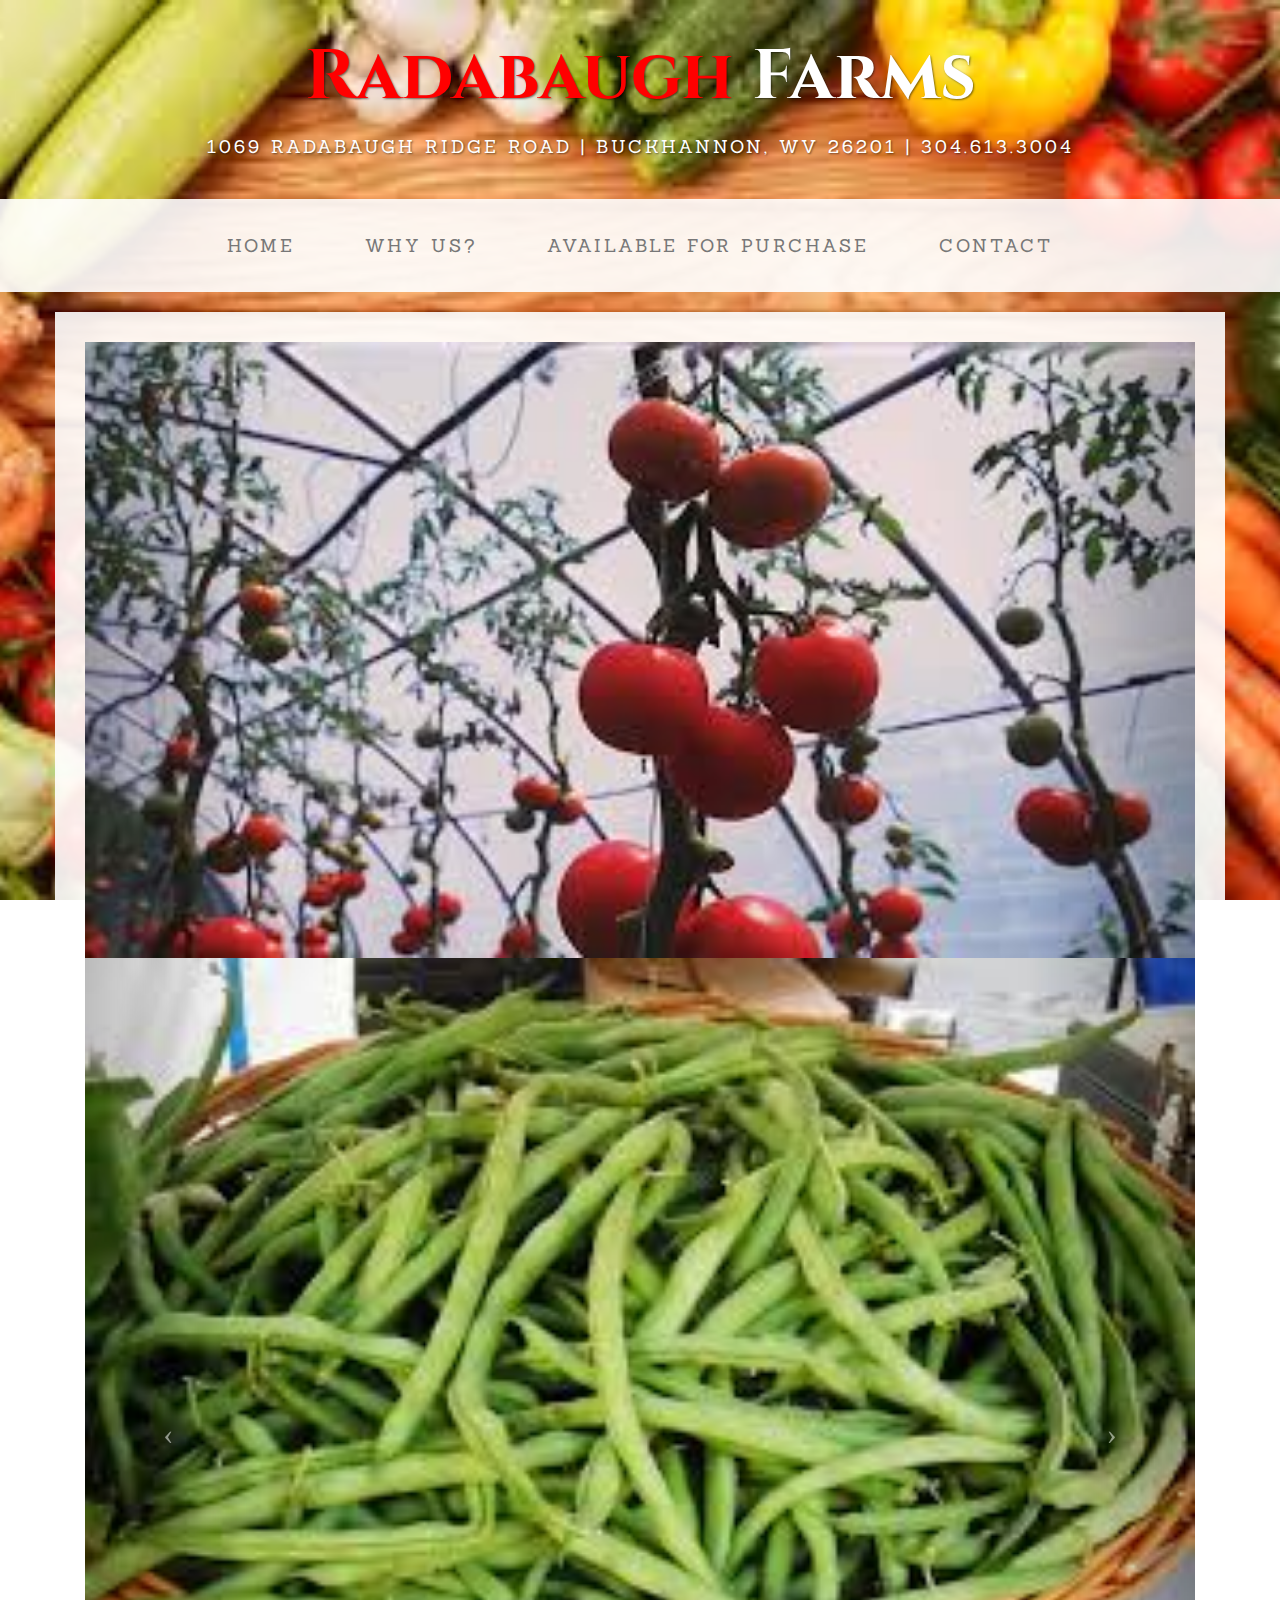
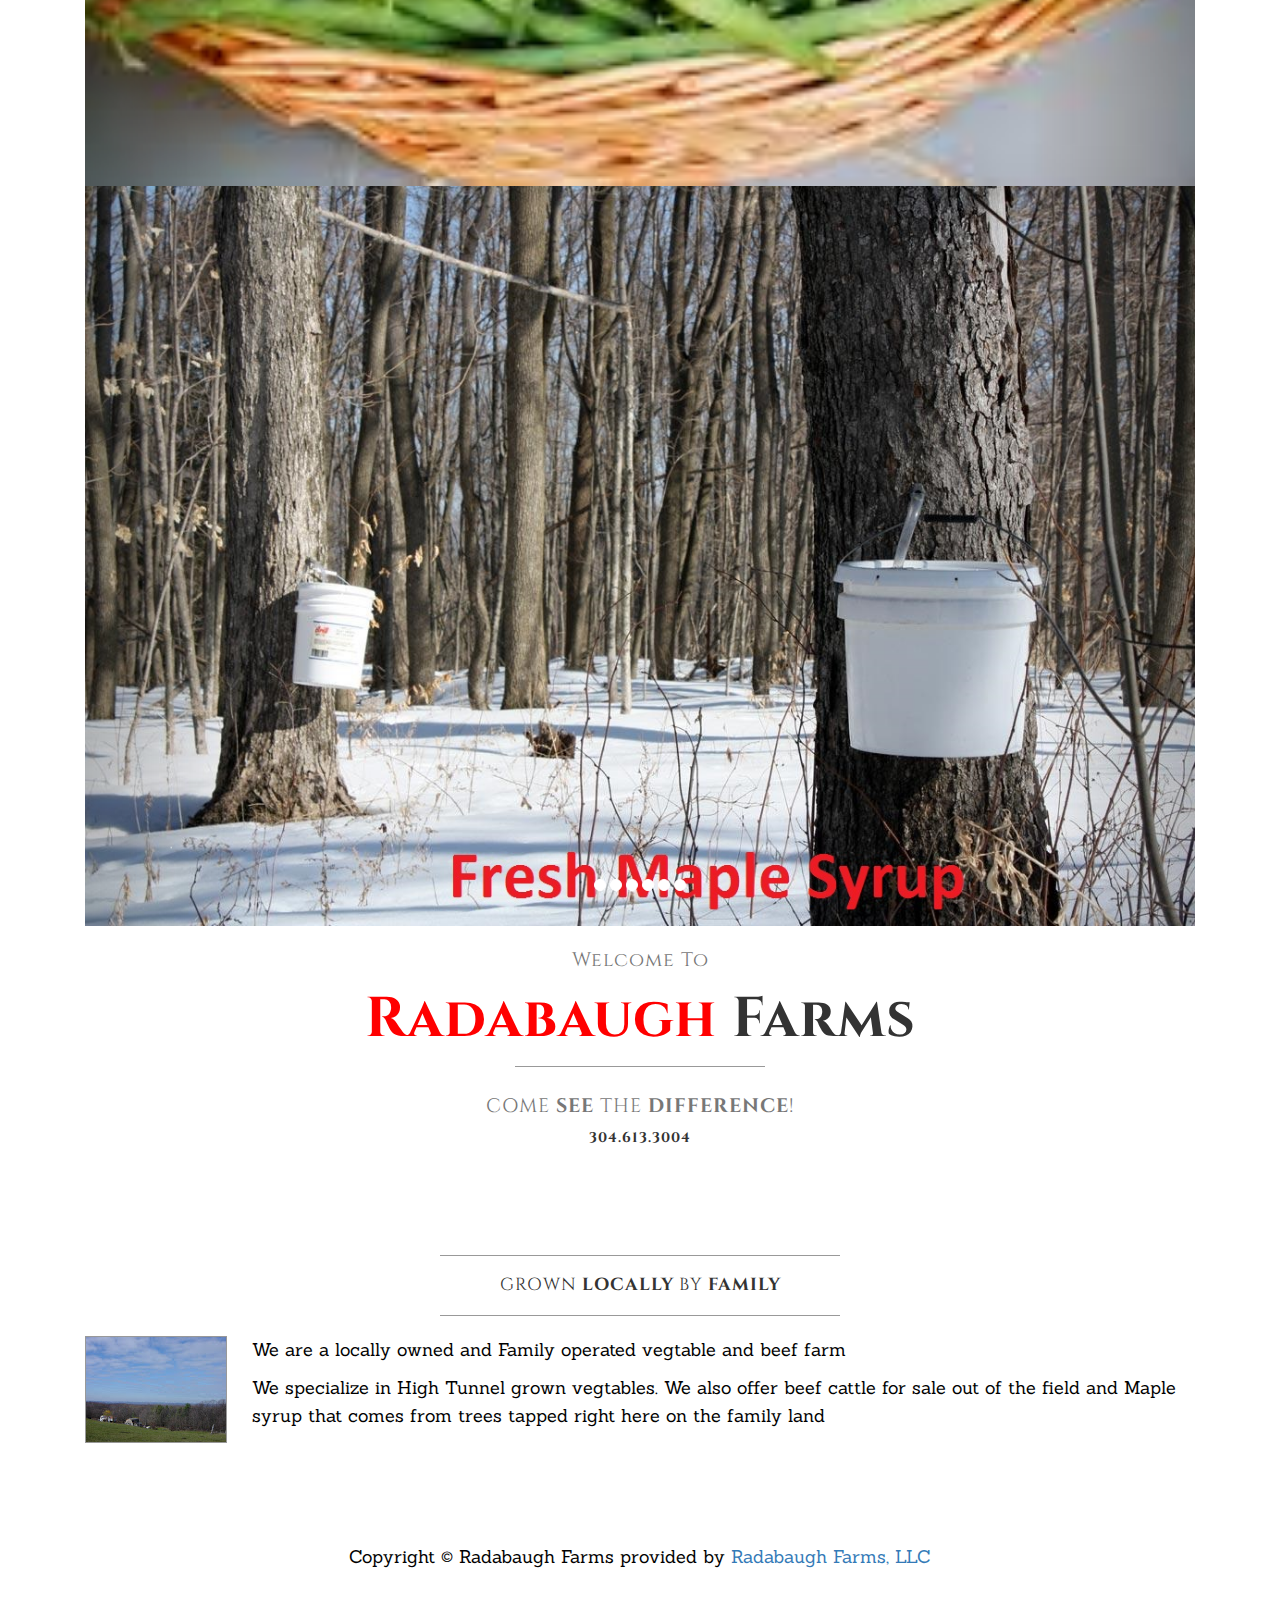
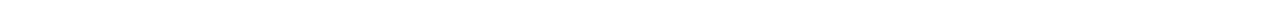
==== html/index.html @ 0bf293b7 "updating carousel indicators" ====
<!DOCTYPE html>
<html lang="en">

<head>

    <meta charset="utf-8">
    <meta http-equiv="X-UA-Compatible" content="IE=edge">
    <meta name="viewport" content="width=device-width, initial-scale=1">
    <meta name="description" content="">
    <meta name="author" content="">

    <title>Radabaugh Farms - Home</title>

    <!-- Bootstrap Core CSS -->
    <link href="css/bootstrap.min.css" rel="stylesheet">

    <!-- Custom CSS -->
    <link href="css/business-casual.css" rel="stylesheet">

    <!-- Fonts -->
    <link href='http://fonts.googleapis.com/css?family=Cinzel' rel='stylesheet' type='text/css'>
    <link href='http://fonts.googleapis.com/css?family=Sanchez' rel='stylesheet' type='text/css'>

    <!-- HTML5 Shim and Respond.js IE8 support of HTML5 elements and media queries -->
    <!-- WARNING: Respond.js doesn't work if you view the page via file:// -->
    <!--[if lt IE 9]>
        <script src="https://oss.maxcdn.com/libs/html5shiv/3.7.0/html5shiv.js"></script>
        <script src="https://oss.maxcdn.com/libs/respond.js/1.4.2/respond.min.js"></script>
    <![endif]-->

</head>

<body>

    <div class="brand"><font color="red">Radabaugh</font> Farms</div>
    <div class="address-bar">1069 Radabaugh Ridge Road | Buckhannon, WV 26201 | 304.613.3004</div>

    <!-- Navigation -->
    <nav class="navbar navbar-default" role="navigation">
        <div class="container">
            <!-- Brand and toggle get grouped for better mobile display -->
            <div class="navbar-header">
                <button type="button" class="navbar-toggle" data-toggle="collapse" data-target="#bs-example-navbar-collapse-1">
                    <span class="sr-only">Toggle navigation</span>
                    <span class="icon-bar"></span>
                    <span class="icon-bar"></span>
                    <span class="icon-bar"></span>
                </button>
                <!-- navbar-brand is hidden on larger screens, but visible when the menu is collapsed -->
                <a class="navbar-brand" href="index.html"><font color="red">Radabaugh</font> <font color="black">Farms</font></a>
            </div>
            <!-- Collect the nav links, forms, and other content for toggling -->
            <div class="collapse navbar-collapse" id="bs-example-navbar-collapse-1">
                <ul class="nav navbar-nav">
                    <li>
                        <a href="index.html">Home</a>
                    </li>
                    <li>
                        <a href="whyus.html">Why Us?</a>
                    </li>
                    <li>
                        <a href="CurrentProducts.html">Available for Purchase</a>
                    </li>
                    <li>
                        <a href="contact.html">Contact</a>
                    </li>
                </ul>
            </div>
            <!-- /.navbar-collapse -->
        </div>
        <!-- /.container -->
    </nav>

    <div class="container">

        <div class="row">
            <div class="box">
                <div class="col-lg-12 text-center">
                    <div id="carousel-example-generic" class="carousel slide">
                        <!-- Indicators -->
                        <ol class="carousel-indicators hidden-xs">
                            <li data-target="High Tunnel Tomatoes" data-slide-to="0" class="active"></li>
                            <li data-target="Basket of Green Beans" data-slide-to="1" class="active"></li>
                            <li data-target="Maple Syrup Buckets" data-slide-to="2" class="active"></li>
                            <li data-target="Plants Growing" data-slide-to="3" class="active"></li>
			                <li data-target="Plants Growing" data-slide-to="4" class="active"></li>
                            <li data-target="Plants Growing" data-slide-to="5" class="active"></li>
                        </ol>

                        <!-- Wrapper for slides -->
                        <div class="carousel-inner">
                            <div class="item active">
                                <img class="img-responsive img-full" src="img/httomato.jpg" alt="">
                            </div>
                            <div class="item active">
                                <img class="img-responsive img-full" src="img/greenbeans basket.jpg" alt="">
                            </div>
                            <div class="item active">
                                <img class="img-responsive img-full" src="img/maple_syrup_buckets.jpg" alt="">
                            </div>
			                <div class="itemactive">
                                <img class="img-responsive img-full" src="img/PlantsGrowing1.jpg" alt="">
                            </div>
                            <div class="item active">
                                <img class="img-responsive img-full" src="img/PlantsGrowing2.jpg" alt="">
                            </div>
                            <div class="item active">
                                <img class="img-responsive img-full" src="img/PlantsGrowing3.jpg" alt="">
                            </div>
                        </div>

                        <!-- Controls -->
                        <a class="left carousel-control" href="#carousel-example-generic" data-slide="prev">
                            <span class="icon-prev"></span>
                        </a>
                        <a class="right carousel-control" href="#carousel-example-generic" data-slide="next">
                            <span class="icon-next"></span>
                        </a>
                    </div>
                    <h2 class="brand-before">
                        <small>Welcome to</small>
                    </h2>
                    <h1 class="brand-name"><font color="red">Radabaugh</font> Farms</h1>
                    <hr class="tagline-divider">
                    <h2>
                        <small>Come <strong> See </strong>the <strong>difference</strong>!
                        </small>
                    </h2>
		    <h5>304.613.3004</h5>
                </div>
            </div>
        </div>

        <div class="row">
            <div class="box">
                <div class="col-lg-12">
                    <hr>
                    <h2 class="intro-text text-center">Grown <strong>Locally</strong> by <strong>Family</strong> 
                       </h2> 
		    <hr>
                    <img class="img-responsive img-border img-left" src="img/Farm-from-the-hill.jpg" alt="">
                    <hr class="visible-xs">
                    <p>We are a locally owned and Family operated vegtable and beef farm</p>
                    <p>We specialize in High Tunnel grown vegtables.  We also offer beef cattle for sale out of the field and Maple syrup that comes from trees tapped right here on the family land</p>
                </div>
            </div>
        </div>

    </div>
    <!-- /.container -->

    <footer>
        <div class="container">
            <div class="row">
                <div class="col-lg-12 text-center">
                    <p>Copyright &copy; Radabaugh Farms provided by <a href="http://www.radabaughfarms.com">Radabaugh Farms, LLC</a></p>
                </div>
            </div>
        </div>
    </footer>

    <!-- jQuery -->
    <script src="js/jquery.js"></script>

    <!-- Bootstrap Core JavaScript -->
    <script src="js/bootstrap.min.js"></script>

    <!-- Script to Activate the Carousel -->
    <script>
    $('.carousel').carousel({
        interval: 5000 //changes the speed
    })
    </script>
    
    <!-- Google Analyitcs -->
    <script>
  (function(i,s,o,g,r,a,m){i['GoogleAnalyticsObject']=r;i[r]=i[r]||function(){
  (i[r].q=i[r].q||[]).push(arguments)},i[r].l=1*new Date();a=s.createElement(o),
  m=s.getElementsByTagName(o)[0];a.async=1;a.src=g;m.parentNode.insertBefore(a,m)
  })(window,document,'script','//www.google-analytics.com/analytics.js','ga');

  ga('create', 'UA-60978435-1', 'auto');
  ga('send', 'pageview');

</script>

</body>

</html>
---- html/css/business-casual.css ----
/*!
 * Start Bootstrap - Business Casual Bootstrap Theme (http://startbootstrap.com)
 * Code licensed under the Apache License v2.0.
 * For details, see http://www.apache.org/licenses/LICENSE-2.0.
 */

body {
    /*font-family: "Open Sans","Helvetica Neue",Helvetica,Arial,sans-serif;*/
    font-family: 'Sanchez', serif;
    background: url('../img/rfbg.jpg') no-repeat center center fixed;
    -webkit-background-size: cover;
    -moz-background-size: cover;
    background-size: cover;
    -o-background-size: cover;
}

h1,
h2,
h3,
h4,
h5,
h6 {
    text-transform: uppercase;
    /*-font-family: "Josefin Slab","Helvetica Neue",Helvetica,Arial,sans-serif;*/
    font-family: 'Cinzel', serif;
    font-weight: 700;
    letter-spacing: 1px;
}

p {
    font-size: 1.25em;
    line-height: 1.6;
    color: #000;
}

hr {
    max-width: 400px;
    border-color: #999999;
}

.brand,
.address-bar {
    display: none;
}

.navbar-brand {
    text-transform: uppercase;
    font-weight: 900;
    letter-spacing: 2px;
}

.navbar-nav {
    text-transform: uppercase;
    font-weight: 400;
    letter-spacing: 3px;
}

.img-full {
    min-width: 100%;
}

.brand-before,
.brand-name {
    text-transform: capitalize;
}

.brand-before {
    margin: 15px 0;
}

.brand-name {
    margin: 0;
    font-size: 4em;
}

.tagline-divider {
    margin: 15px auto 3px;
    max-width: 250px;
    border-color: #999999;
}

.box {
    margin-bottom: 20px;
    padding: 30px 15px;
    background: #fff;
    background: rgba(255,255,255,0.9);
}

.intro-text {
    text-transform: uppercase;
    font-size: 1.25em;
    font-weight: 400;
    letter-spacing: 1px;
}

.img-border {
    float: none;
    margin: 0 auto 0;
    border: #999999 solid 1px;
}

.img-left {
    float: none;
    margin: 0 auto 0;
}

footer {
    background: #fff;
    background: rgba(255,255,255,0.9);
}

footer p {
    margin: 0;
    padding: 50px 0;
}

@media screen and (min-width:768px) {
    .brand {
        display: inherit;
        margin: 0;
        padding: 30px 0 10px;
        text-align: center;
        text-shadow: 1px 1px 2px rgba(0,0,0,0.5);
        /*font-family: "Josefin Slab","Helvetica Neue",Helvetica,Arial,sans-serif;*/
	font-family: 'Cinzel', serif;
        font-size: 5em;
        font-weight: 700;
        line-height: normal;
        color: #fff;
    }

    .top-divider {
        margin-top: 0;
    }

    .img-left {
        float: left;
        margin-right: 25px;
    }

    .address-bar {
        display: inherit;
        margin: 0;
        padding: 0 0 40px;
        text-align: center;
        text-shadow: 1px 1px 2px rgba(0,0,0,0.5);
        text-transform: uppercase;
        font-size: 1.25em;
        font-weight: 400;
        letter-spacing: 3px;
        color: #fff;
    }

    .navbar {
        border-radius: 0;
    }

    .navbar-header {
        display: none;
    }

    .navbar {
        min-height: 0;
    }

    .navbar-default {
        border: none;
        background: #fff;
        background: rgba(255,255,255,0.9);
    }

    .nav>li>a {
        padding: 35px;
    }

    .navbar-nav>li>a {
        line-height: normal;
    }

    .navbar-nav {
        display: table;
        float: none;
        margin: 0 auto;
        table-layout: fixed;
        font-size: 1.25em;
    }
}

@media screen and (min-width:1200px) {
    .box:after {
        content: '';
        display: table;
        clear: both;
    }
}
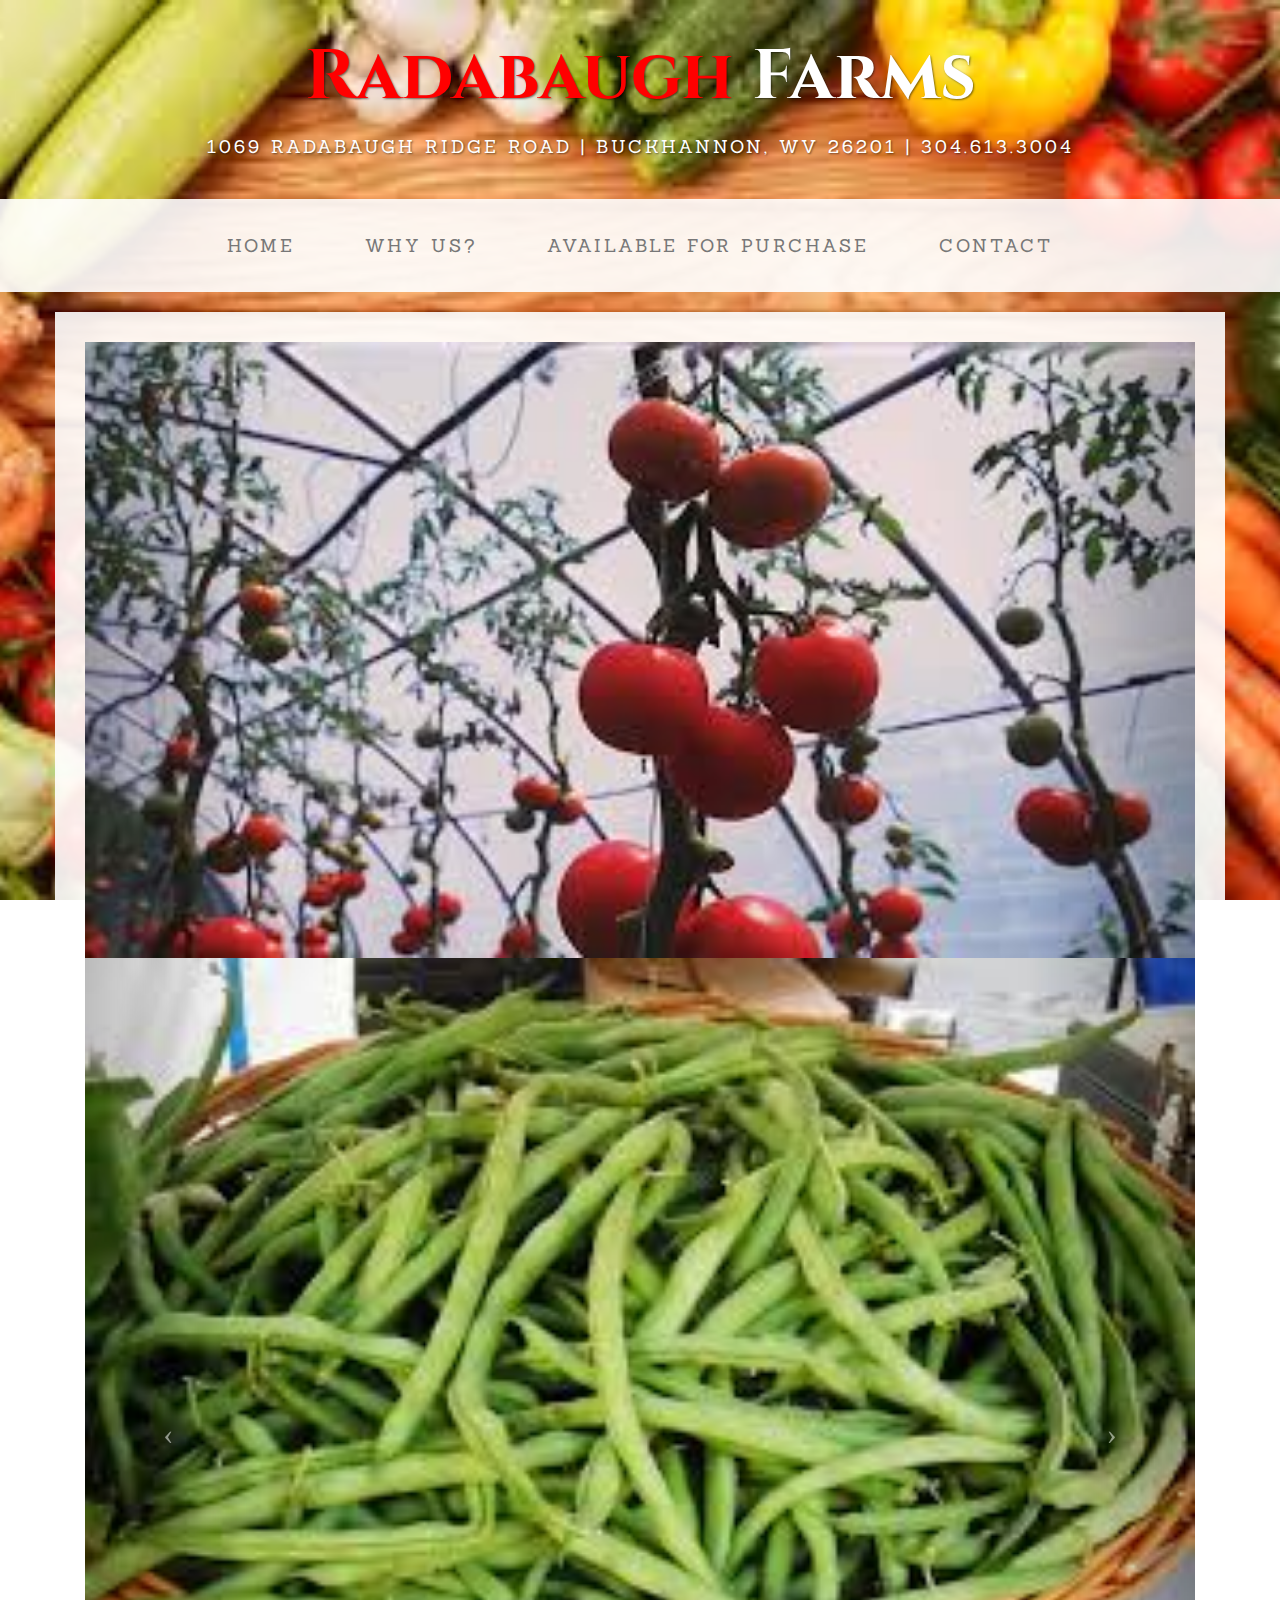
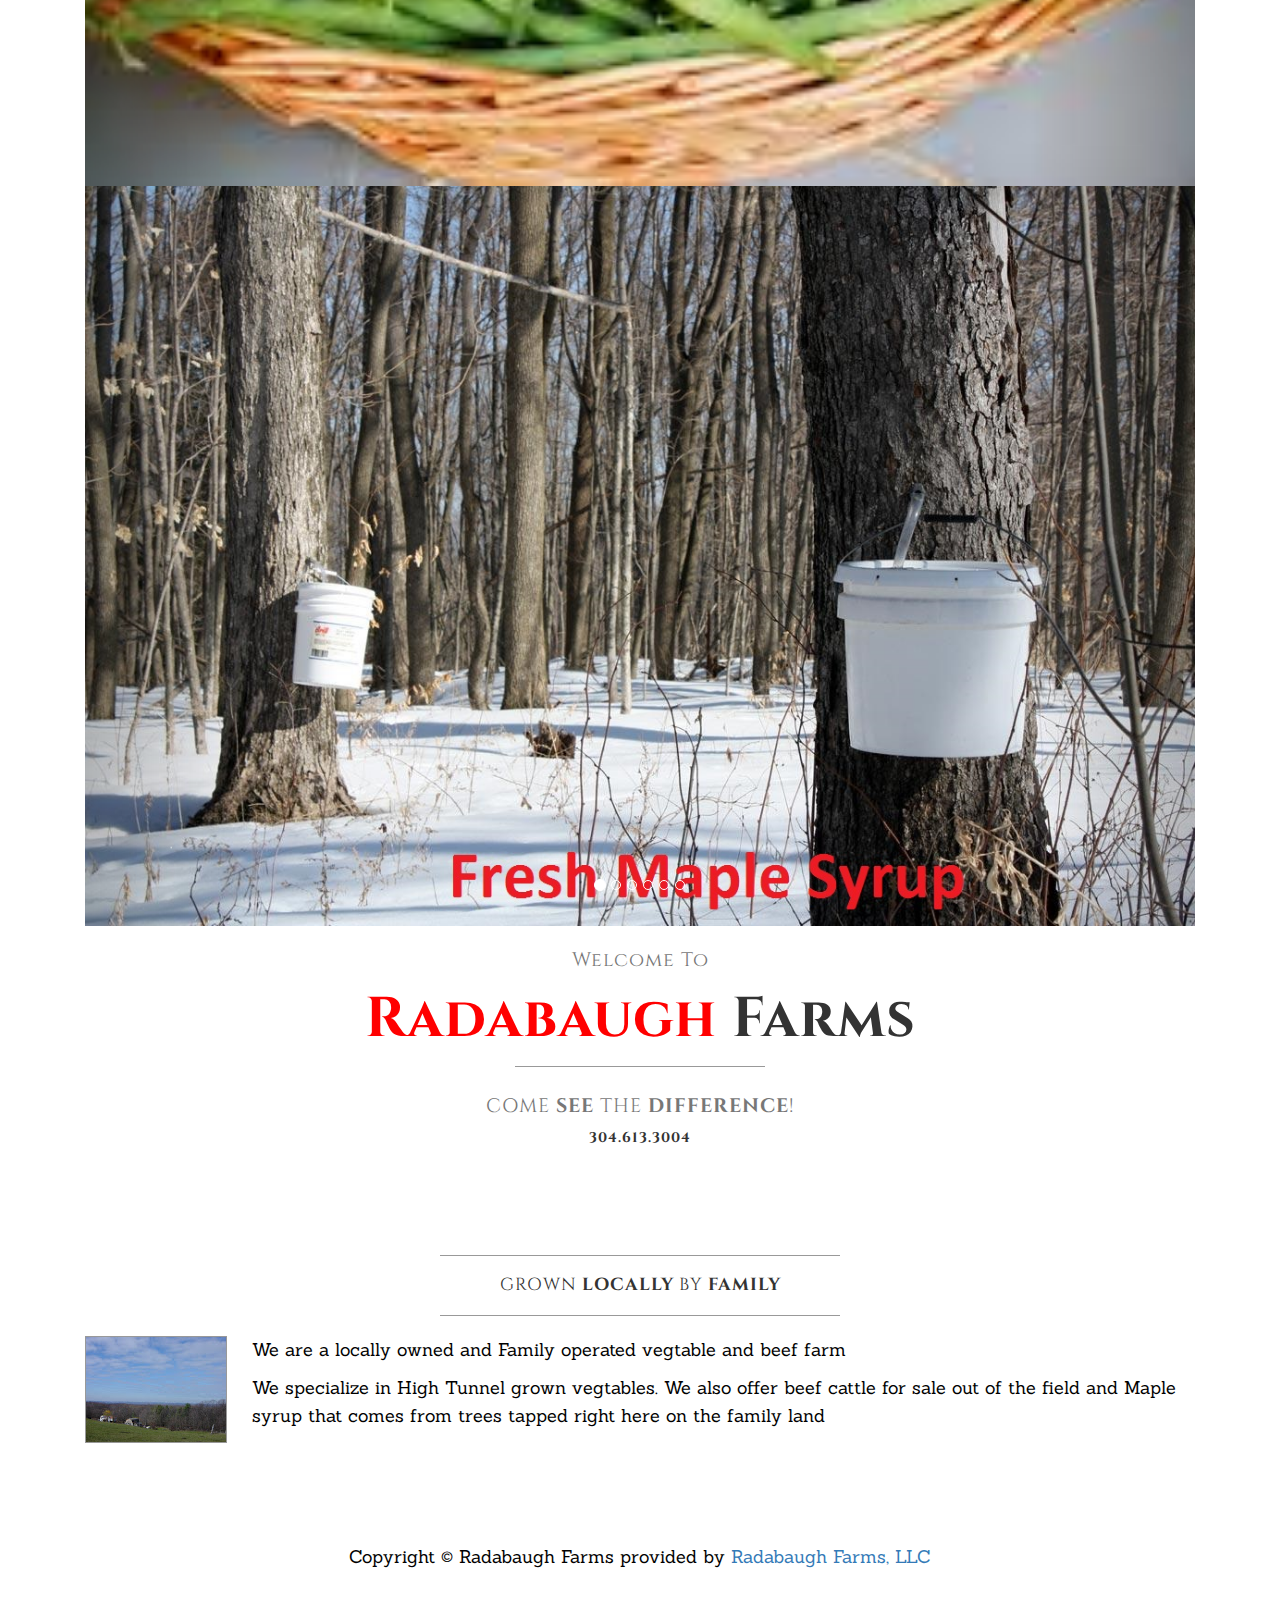
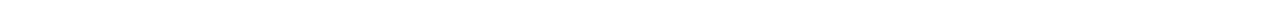
==== commit 08c874f5: "carousel update" ====
--- a/html/index.html
+++ b/html/index.html
@@ -80,11 +80,11 @@
                         <!-- Indicators -->
                         <ol class="carousel-indicators hidden-xs">
                             <li data-target="High Tunnel Tomatoes" data-slide-to="0" class="active"></li>
-                            <li data-target="Basket of Green Beans" data-slide-to="1" class="active"></li>
-                            <li data-target="Maple Syrup Buckets" data-slide-to="2" class="active"></li>
-                            <li data-target="Plants Growing" data-slide-to="3" class="active"></li>
-			                <li data-target="Plants Growing" data-slide-to="4" class="active"></li>
-                            <li data-target="Plants Growing" data-slide-to="5" class="active"></li>
+                            <li data-target="Basket of Green Beans" data-slide-to="1"></li>
+                            <li data-target="Maple Syrup Buckets" data-slide-to="2"></li>
+                            <li data-target="Plants Growing" data-slide-to="3"></li>
+			                <li data-target="Plants Growing" data-slide-to="4"></li>
+                            <li data-target="Plants Growing" data-slide-to="5"></li>
                         </ol>
 
                         <!-- Wrapper for slides -->
@@ -98,7 +98,7 @@
                             <div class="item active">
                                 <img class="img-responsive img-full" src="img/maple_syrup_buckets.jpg" alt="">
                             </div>
-			                <div class="itemactive">
+			                <div class="item active">
                                 <img class="img-responsive img-full" src="img/PlantsGrowing1.jpg" alt="">
                             </div>
                             <div class="item active">
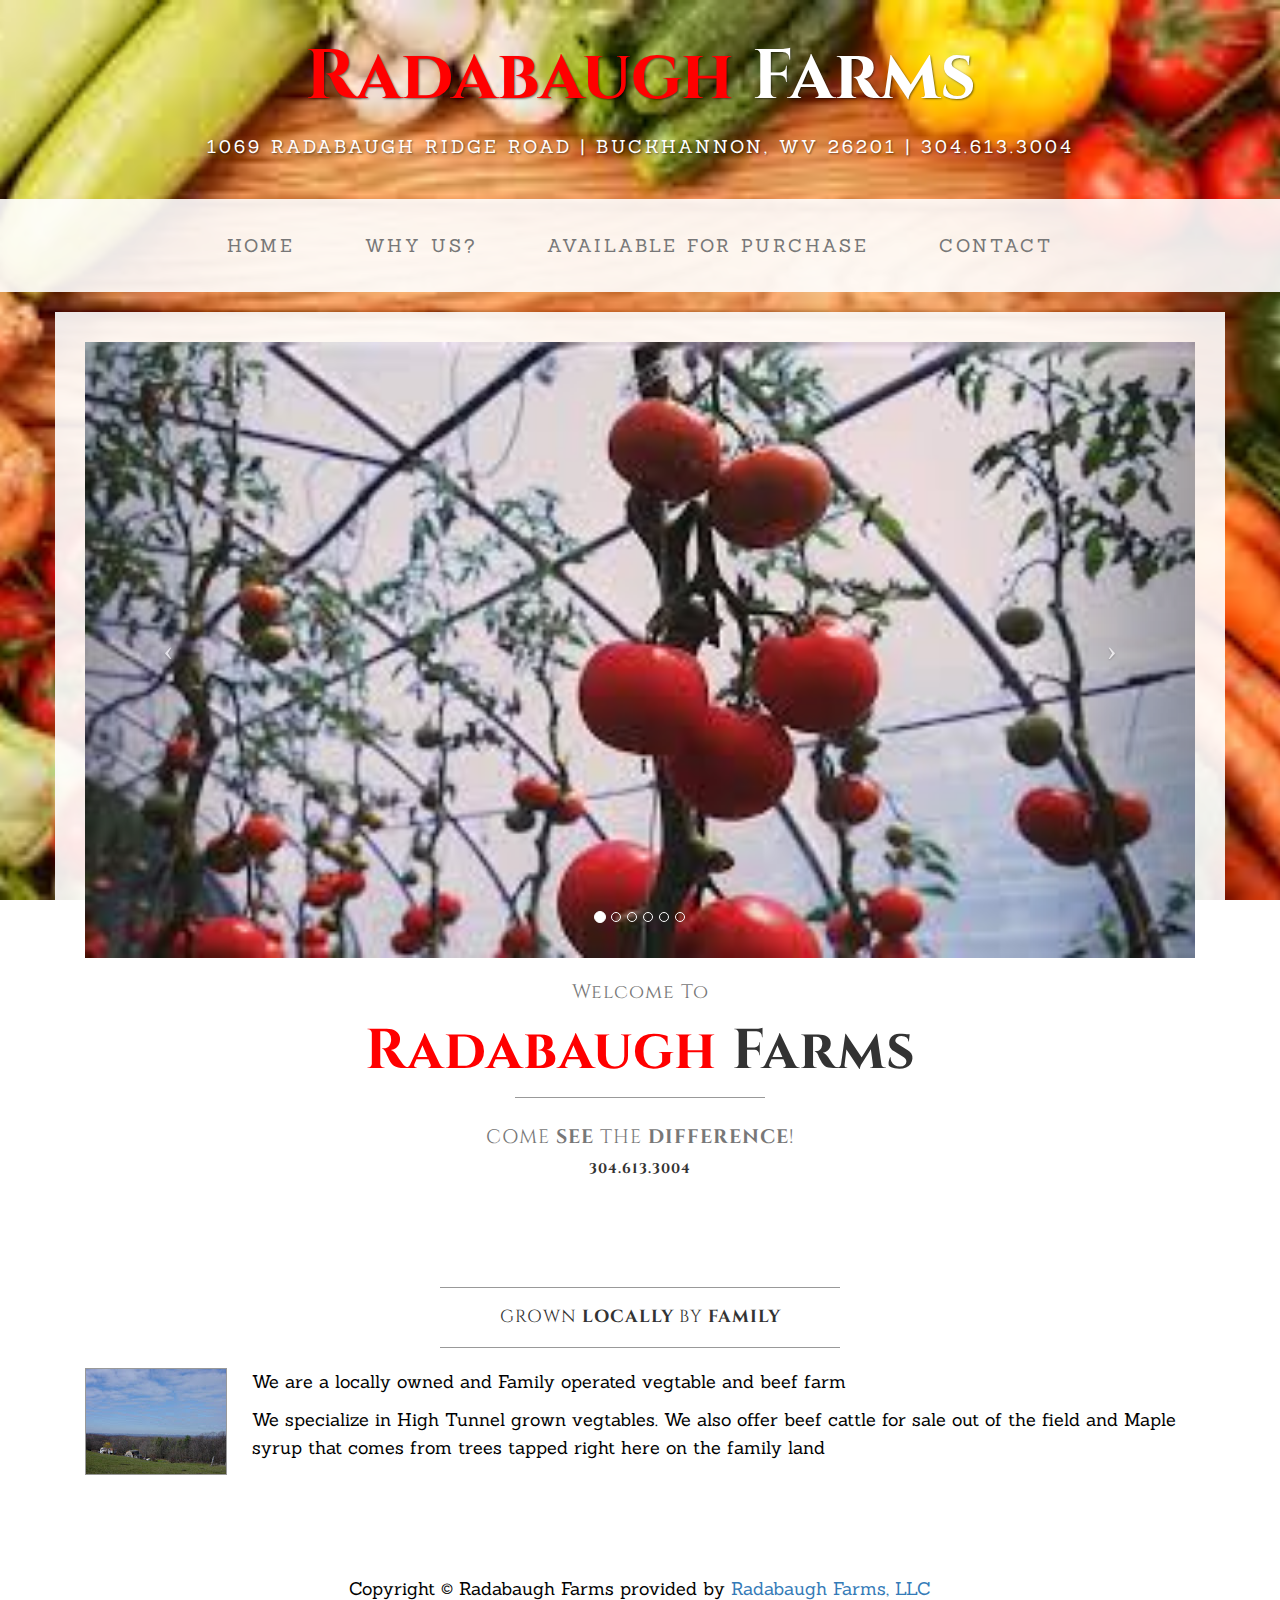
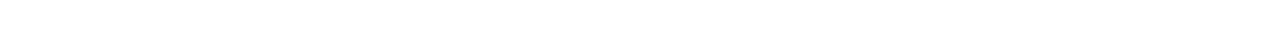
==== commit 4e7c3d66: "carousel update" ====
--- a/html/index.html
+++ b/html/index.html
@@ -92,19 +92,19 @@
                             <div class="item active">
                                 <img class="img-responsive img-full" src="img/httomato.jpg" alt="">
                             </div>
-                            <div class="item active">
+                            <div class="item">
                                 <img class="img-responsive img-full" src="img/greenbeans basket.jpg" alt="">
                             </div>
-                            <div class="item active">
+                            <div class="item">
                                 <img class="img-responsive img-full" src="img/maple_syrup_buckets.jpg" alt="">
                             </div>
-			                <div class="item active">
+			                <div class="item">
                                 <img class="img-responsive img-full" src="img/PlantsGrowing1.jpg" alt="">
                             </div>
-                            <div class="item active">
+                            <div class="item">
                                 <img class="img-responsive img-full" src="img/PlantsGrowing2.jpg" alt="">
                             </div>
-                            <div class="item active">
+                            <div class="item">
                                 <img class="img-responsive img-full" src="img/PlantsGrowing3.jpg" alt="">
                             </div>
                         </div>
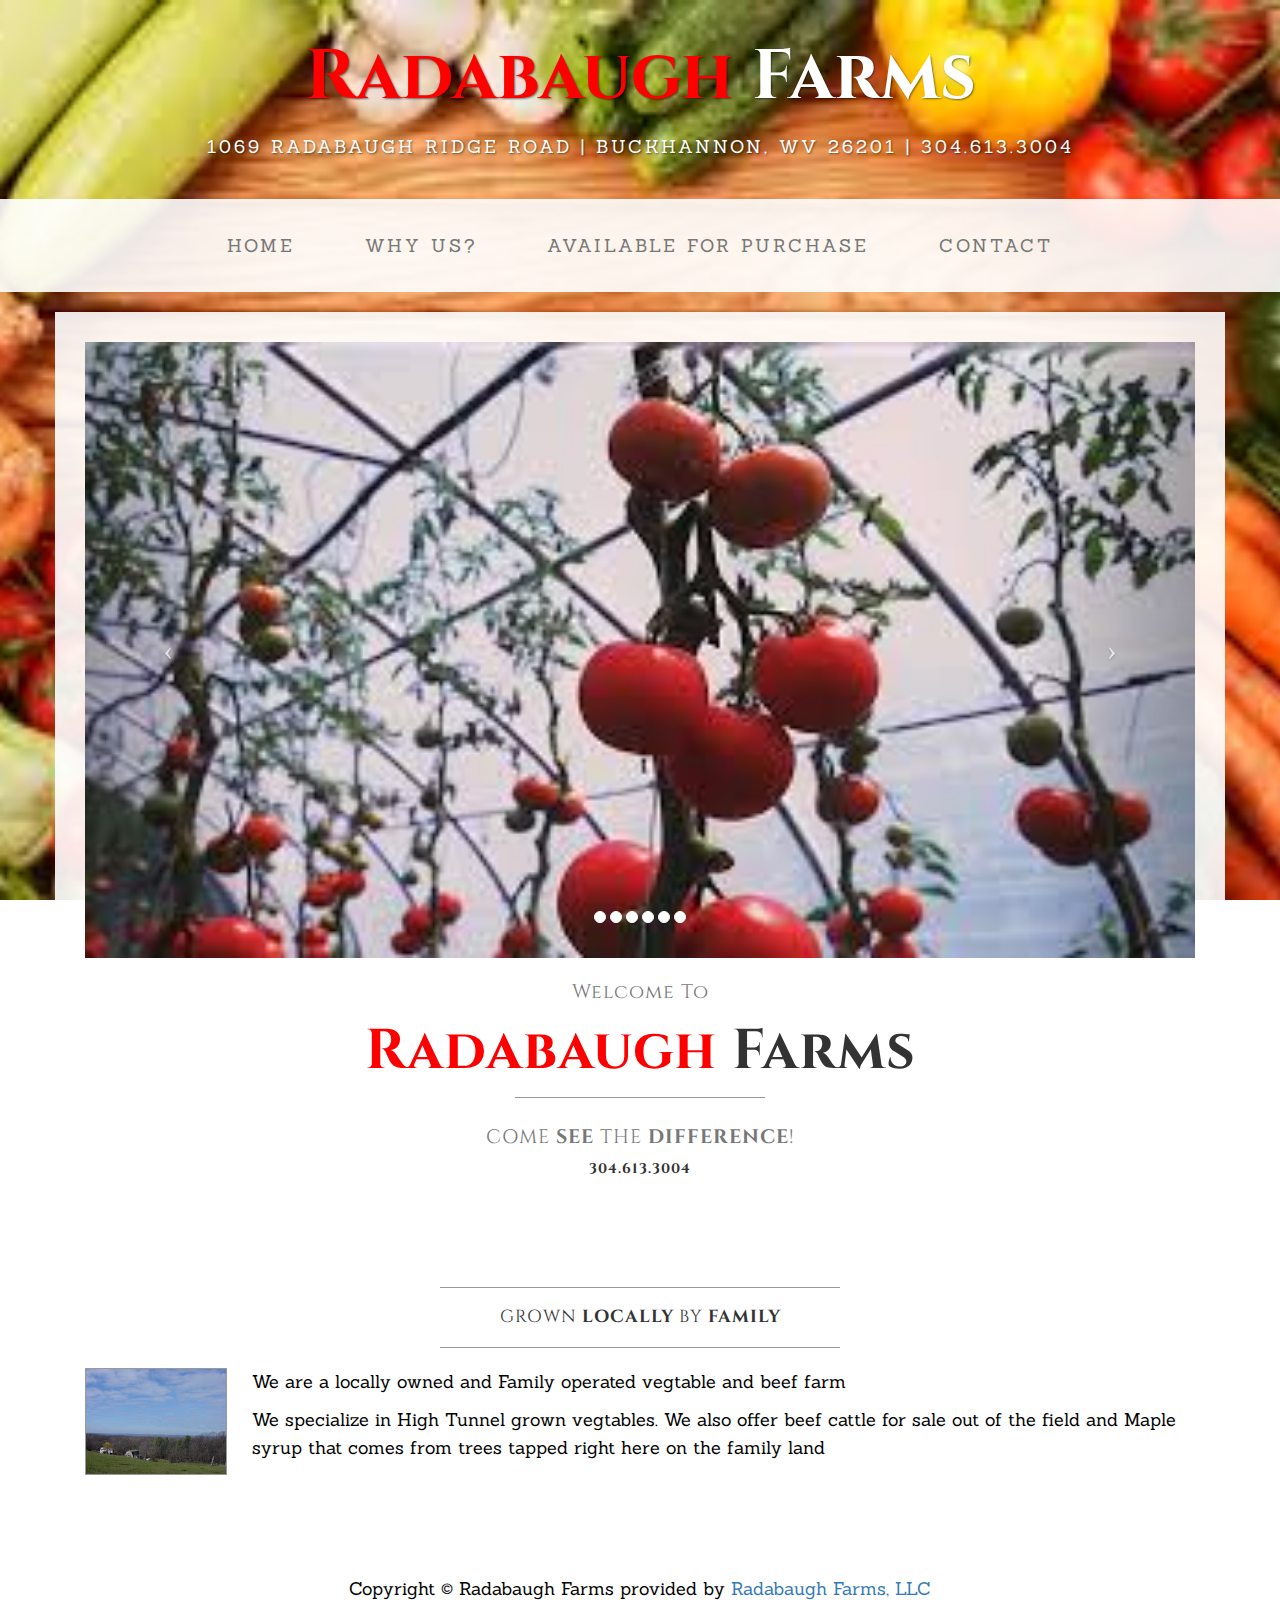
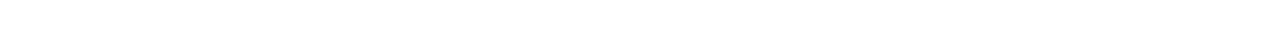
==== commit 18489abb: "carousel update" ====
--- a/html/index.html
+++ b/html/index.html
@@ -80,11 +80,11 @@
                         <!-- Indicators -->
                         <ol class="carousel-indicators hidden-xs">
                             <li data-target="High Tunnel Tomatoes" data-slide-to="0" class="active"></li>
-                            <li data-target="Basket of Green Beans" data-slide-to="1"></li>
-                            <li data-target="Maple Syrup Buckets" data-slide-to="2"></li>
-                            <li data-target="Plants Growing" data-slide-to="3"></li>
-			                <li data-target="Plants Growing" data-slide-to="4"></li>
-                            <li data-target="Plants Growing" data-slide-to="5"></li>
+                            <li data-target="Basket of Green Beans" data-slide-to="1" class="active"></li>
+                            <li data-target="Maple Syrup Buckets" data-slide-to="2" class="active"></li>
+                            <li data-target="Plants Growing" data-slide-to="3" class="active"></li>
+			                <li data-target="Plants Growing" data-slide-to="4" class="active"></li>
+                            <li data-target="Plants Growing" data-slide-to="5" class="active"></li>
                         </ol>
 
                         <!-- Wrapper for slides -->
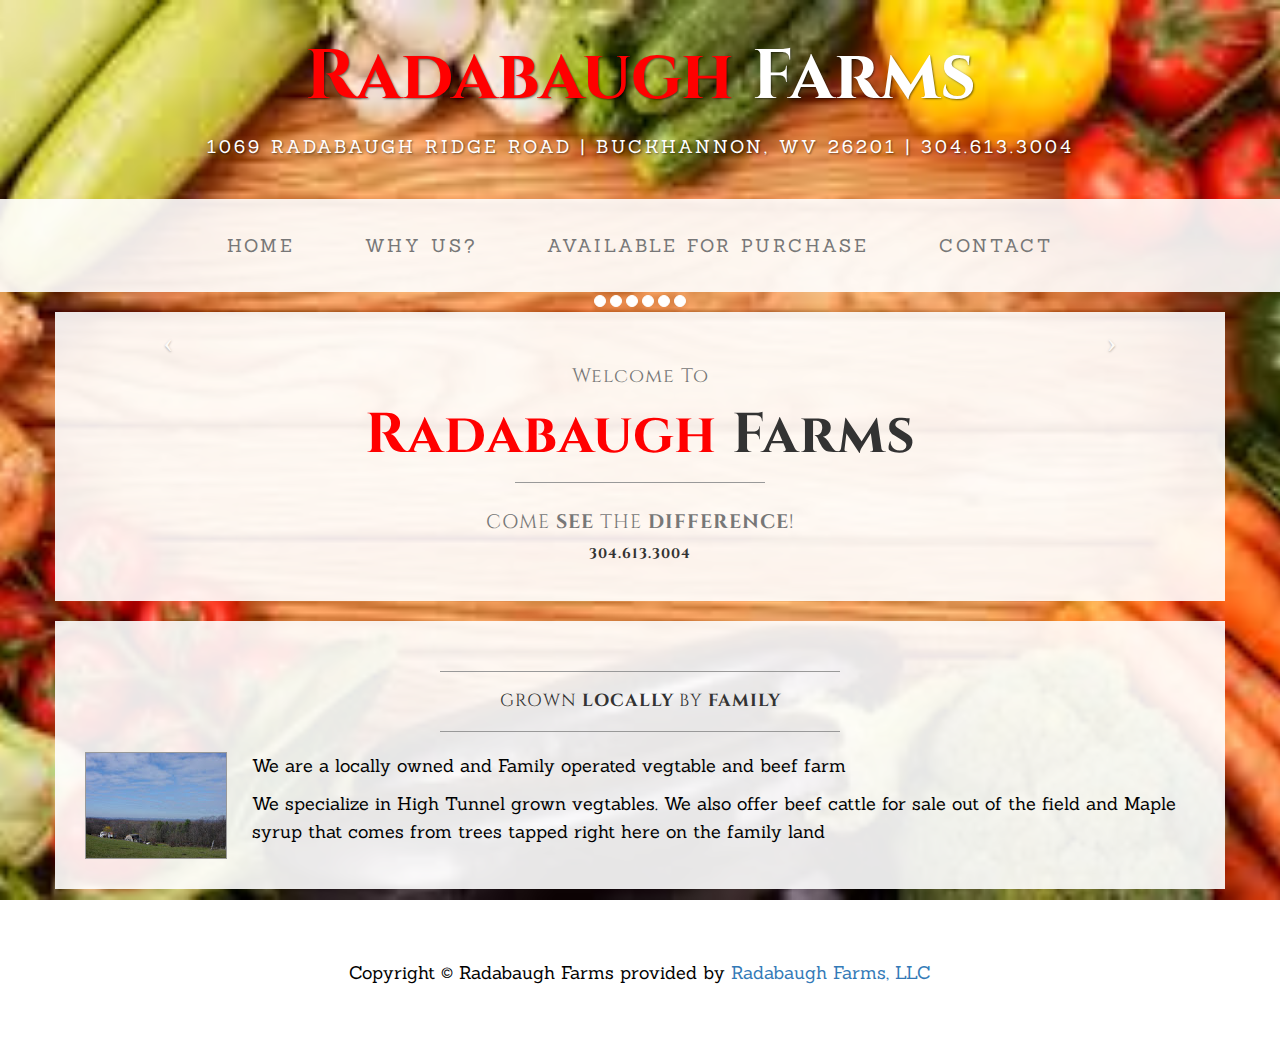
==== commit 9ab1a1c9: "Updating Website with new images" ====
--- a/html/index.html
+++ b/html/index.html
@@ -90,22 +90,184 @@
                         <!-- Wrapper for slides -->
                         <div class="carousel-inner">
                             <div class="item active">
-                                <img class="img-responsive img-full" src="img/httomato.jpg" alt="">
-                            </div>
-                            <div class="item">
-                                <img class="img-responsive img-full" src="img/greenbeans basket.jpg" alt="">
-                            </div>
-                            <div class="item">
-                                <img class="img-responsive img-full" src="img/maple_syrup_buckets.jpg" alt="">
+                                <img class="img-responsive img-full" src="img/image.jpg" alt="">
+                            </div>
+                            <div class="item">
+                                <img class="img-responsive img-full" src="img/image (1).jpg" alt="">
+                            </div>
+                            <div class="item">
+                                <img class="img-responsive img-full" src="img/image (2).jpg" alt="">
                             </div>
 			                <div class="item">
-                                <img class="img-responsive img-full" src="img/PlantsGrowing1.jpg" alt="">
-                            </div>
-                            <div class="item">
-                                <img class="img-responsive img-full" src="img/PlantsGrowing2.jpg" alt="">
-                            </div>
-                            <div class="item">
-                                <img class="img-responsive img-full" src="img/PlantsGrowing3.jpg" alt="">
+                                <img class="img-responsive img-full" src="img/image (3).jpg" alt="">
+                            </div>
+                            <div class="item">
+                                <img class="img-responsive img-full" src="img/image (4).jpg" alt="">
+                            </div>
+                            <div class="item">
+                                <img class="img-responsive img-full" src="img/image (5).jpg" alt="">
+                            </div>
+                            <div class="item active">
+                                <img class="img-responsive img-full" src="img/image (6).jpg" alt="">
+                            </div>
+                            <div class="item">
+                                <img class="img-responsive img-full" src="img/image (7).jpg" alt="">
+                            </div>
+                            <div class="item">
+                                <img class="img-responsive img-full" src="img/image (8).jpg" alt="">
+                            </div>
+                            <div class="item">
+                                <img class="img-responsive img-full" src="img/image (9).jpg" alt="">
+                            </div>
+                            <div class="item">
+                                <img class="img-responsive img-full" src="img/image (10).jpg" alt="">
+                            </div>
+                            <div class="item">
+                                <img class="img-responsive img-full" src="img/image (11).jpg" alt="">
+                            </div>
+                            <div class="item">
+                                <img class="img-responsive img-full" src="img/image (12).jpg" alt="">
+                            </div>
+                            <div class="item">
+                                <img class="img-responsive img-full" src="img/image (13).jpg" alt="">
+                            </div>
+                            <div class="item">
+                                <img class="img-responsive img-full" src="img/image (14).jpg" alt="">
+                            </div>
+                            <div class="item">
+                                <img class="img-responsive img-full" src="img/image (15).jpg" alt="">
+                            </div>
+                            <div class="item">
+                                <img class="img-responsive img-full" src="img/image (16).jpg" alt="">
+                            </div>
+                            <div class="item active">
+                                <img class="img-responsive img-full" src="img/image (17).jpg" alt="">
+                            </div>
+                            <div class="item">
+                                <img class="img-responsive img-full" src="img/image (18).jpg" alt="">
+                            </div>
+                            <div class="item">
+                                <img class="img-responsive img-full" src="img/image (19).jpg" alt="">
+                            </div>
+                            <div class="item">
+                                <img class="img-responsive img-full" src="img/image (20).jpg" alt="">
+                            </div>
+                            <div class="item">
+                                <img class="img-responsive img-full" src="img/image (21).jpg" alt="">
+                            </div>
+                            <div class="item">
+                                <img class="img-responsive img-full" src="img/image (22).jpg" alt="">
+                            </div>
+                            <div class="item">
+                                <img class="img-responsive img-full" src="img/image (23).jpg" alt="">
+                            </div>
+                            <div class="item">
+                                <img class="img-responsive img-full" src="img/image (24).jpg" alt="">
+                            </div>
+                            <div class="item">
+                                <img class="img-responsive img-full" src="img/image (25).jpg" alt="">
+                            </div>
+                            <div class="item">
+                                <img class="img-responsive img-full" src="img/image (26).jpg" alt="">
+                            </div>
+                            <div class="item">
+                                <img class="img-responsive img-full" src="img/image (27).jpg" alt="">
+                            </div>
+                            <div class="item active">
+                                <img class="img-responsive img-full" src="img/image (28).jpg" alt="">
+                            </div>
+                            <div class="item">
+                                <img class="img-responsive img-full" src="img/image (29).jpg" alt="">
+                            </div>
+                            <div class="item">
+                                <img class="img-responsive img-full" src="img/image (30).jpg" alt="">
+                            </div>
+                            <div class="item">
+                                <img class="img-responsive img-full" src="img/image (31).jpg" alt="">
+                            </div>
+                            <div class="item">
+                                <img class="img-responsive img-full" src="img/image (32).jpg" alt="">
+                            </div>
+                            <div class="item">
+                                <img class="img-responsive img-full" src="img/image (33).jpg" alt="">
+                            </div>
+                            <div class="item">
+                                <img class="img-responsive img-full" src="img/image (34).jpg" alt="">
+                            </div>
+                            <div class="item">
+                                <img class="img-responsive img-full" src="img/image (35).jpg" alt="">
+                            </div>
+                            <div class="item">
+                                <img class="img-responsive img-full" src="img/image (36).jpg" alt="">
+                            </div>
+                            <div class="item">
+                                <img class="img-responsive img-full" src="img/image (37).jpg" alt="">
+                            </div>
+                            <div class="item">
+                                <img class="img-responsive img-full" src="img/image (38).jpg" alt="">
+                            </div>
+                            <div class="item active">
+                                <img class="img-responsive img-full" src="img/image (39).jpg" alt="">
+                            </div>
+                            <div class="item">
+                                <img class="img-responsive img-full" src="img/image (40).jpg" alt="">
+                            </div>
+                            <div class="item">
+                                <img class="img-responsive img-full" src="img/image (41).jpg" alt="">
+                            </div>
+                            <div class="item">
+                                <img class="img-responsive img-full" src="img/image (42).jpg" alt="">
+                            </div>
+                            <div class="item">
+                                <img class="img-responsive img-full" src="img/image (43).jpg" alt="">
+                            </div>
+                            <div class="item">
+                                <img class="img-responsive img-full" src="img/image (44).jpg" alt="">
+                            </div>
+                            <div class="item">
+                                <img class="img-responsive img-full" src="img/image (45).jpg" alt="">
+                            </div>
+                            <div class="item">
+                                <img class="img-responsive img-full" src="img/image (46).jpg" alt="">
+                            </div>
+                            <div class="item">
+                                <img class="img-responsive img-full" src="img/image (47).jpg" alt="">
+                            </div>
+                            <div class="item">
+                                <img class="img-responsive img-full" src="img/image (48).jpg" alt="">
+                            </div>
+                            <div class="item">
+                                <img class="img-responsive img-full" src="img/image (49).jpg" alt="">
+                            </div>
+                            <div class="item">
+                                <img class="img-responsive img-full" src="img/image (50).jpg" alt="">
+                            </div>
+                            <div class="item">
+                                <img class="img-responsive img-full" src="img/image (51).jpg" alt="">
+                            </div>
+                            <div class="item">
+                                <img class="img-responsive img-full" src="img/image (52).jpg" alt="">
+                            </div>
+                            <div class="item">
+                                <img class="img-responsive img-full" src="img/image (53).jpg" alt="">
+                            </div>
+                            <div class="item">
+                                <img class="img-responsive img-full" src="img/image (54).jpg" alt="">
+                            </div>
+                            <div class="item">
+                                <img class="img-responsive img-full" src="img/image (55).jpg" alt="">
+                            </div>
+                            <div class="item">
+                                <img class="img-responsive img-full" src="img/image (56).jpg" alt="">
+                            </div>
+                            <div class="item">
+                                <img class="img-responsive img-full" src="img/image (57).jpg" alt="">
+                            </div>
+                            <div class="item">
+                                <img class="img-responsive img-full" src="img/image (58).jpg" alt="">
+                            </div>
+                            <div class="item">
+                                <img class="img-responsive img-full" src="img/image (59).jpg" alt="">
                             </div>
                         </div>
 
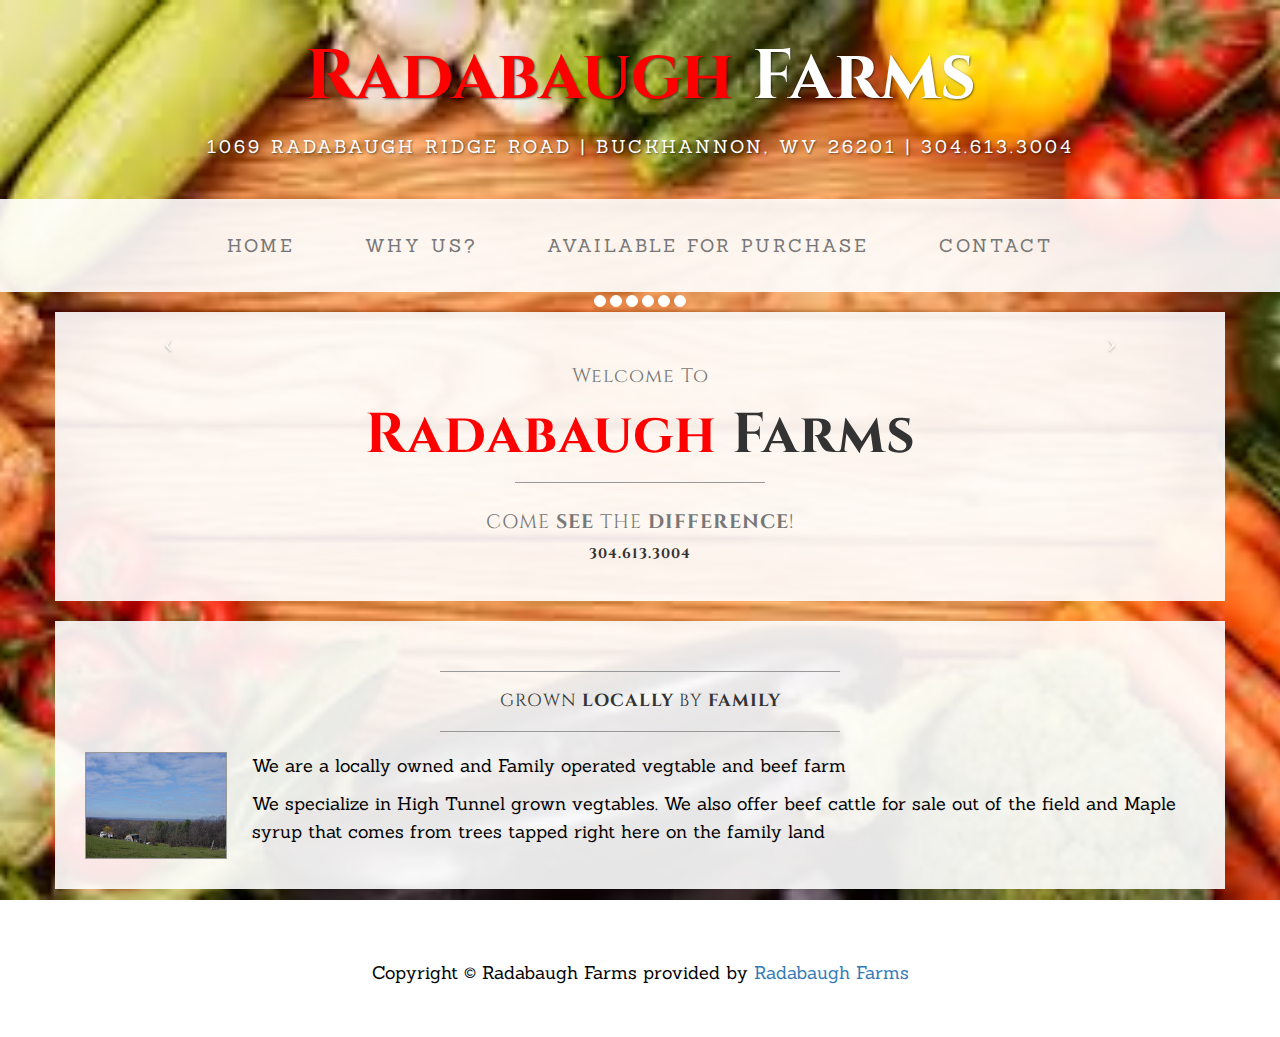
==== commit e6454165: "Spelling Corrections and other minor changes" ====
--- a/html/index.html
+++ b/html/index.html
@@ -315,7 +315,7 @@
         <div class="container">
             <div class="row">
                 <div class="col-lg-12 text-center">
-                    <p>Copyright &copy; Radabaugh Farms provided by <a href="http://www.radabaughfarms.com">Radabaugh Farms, LLC</a></p>
+                    <p>Copyright &copy; Radabaugh Farms provided by <a href="http://www.radabaughfarms.com">Radabaugh Farms</a></p>
                 </div>
             </div>
         </div>
